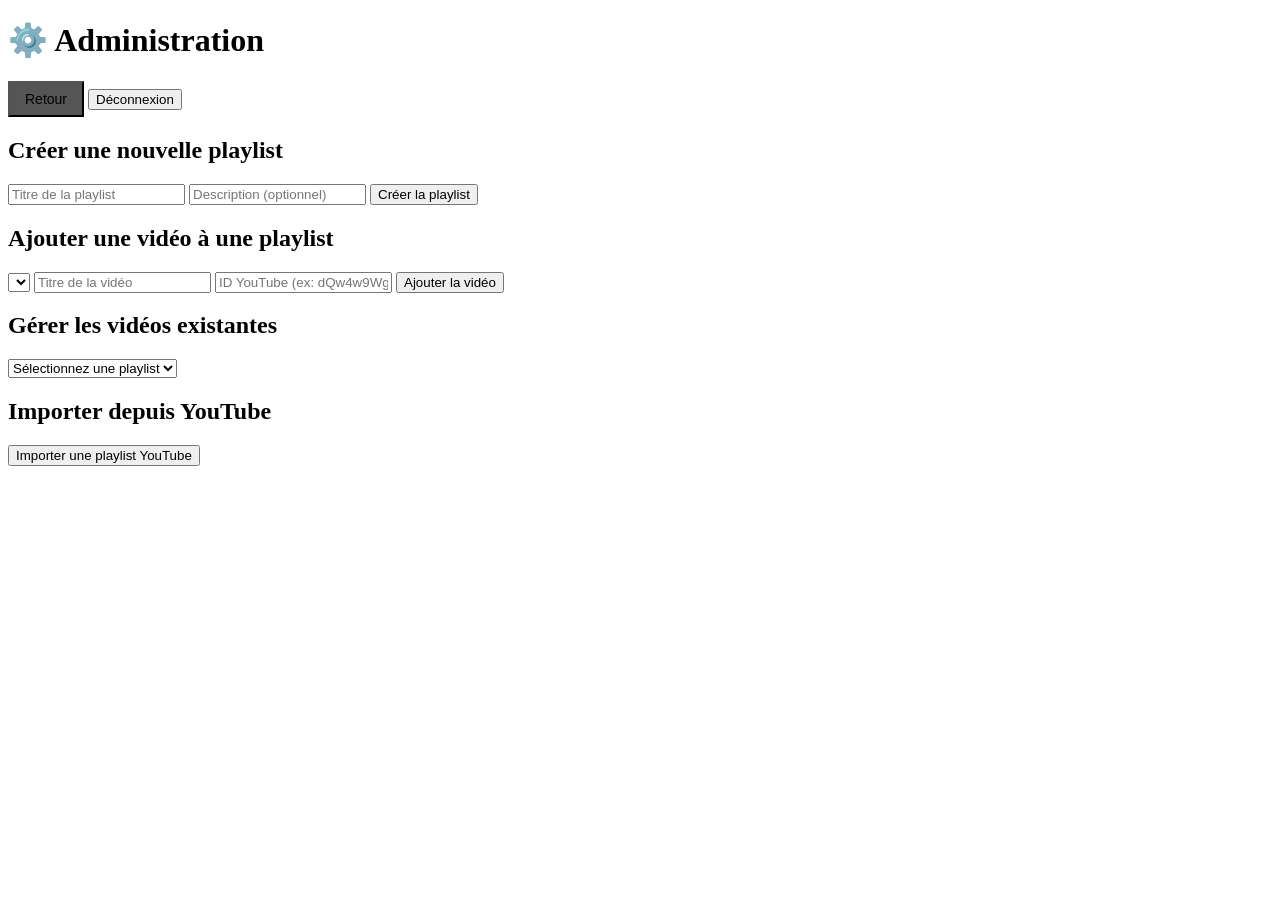
==== src/main/resources/static/admin.html @ aa01f4f9 "Mon premier commit Appliweb - Tawhid API" ====
<!DOCTYPE html>
<html lang="fr">
<head>
    <meta charset="UTF-8">
    <meta name="viewport" content="width=device-width, initial-scale=1.0">
    <title>Tawhid - Administration</title>
    <link rel="stylesheet" href="/css/style.css">
</head>
<body>
<div class="app-container">
    <header>
        <h1>⚙️ Administration</h1>
        <div class="user-info">
            <button onclick="window.location.href='/index.html'" style="background: #555; width: auto; padding: 8px 15px; font-size: 14px;">Retour</button>
            <button onclick="logout()" class="logout-btn">Déconnexion</button>
        </div>
    </header>

    <main>
        <!-- Formulaire de création de playlist -->
        <section class="admin-section">
            <h2>Créer une nouvelle playlist</h2>
            <input type="text" id="new-playlist-title" placeholder="Titre de la playlist">
            <input type="text" id="new-playlist-desc" placeholder="Description (optionnel)">
            <button onclick="creerPlaylist()">Créer la playlist</button>
        </section>

        <!-- Formulaire d'ajout de vidéo -->
        <section class="admin-section">
            <h2>Ajouter une vidéo à une playlist</h2>
            <select id="playlist-select"></select>
            <input type="text" id="new-video-title" placeholder="Titre de la vidéo">
            <input type="text" id="new-video-youtube-id" placeholder="ID YouTube (ex: dQw4w9WgXcQ)">
            <button onclick="ajouterVideo()">Ajouter la vidéo</button>
        </section>
        <!-- Section de gestion des vidéos existantes -->
        <section class="admin-section">
            <h2>Gérer les vidéos existantes</h2>
            <select id="playlist-select-manage" onchange="chargerVideosAdmin()">
                <option value="">Sélectionnez une playlist</option>
            </select>
            <div id="admin-video-list" style="margin-top: 15px;">
                <!-- La liste des vidéos avec les boutons supprimer s'affichera ici -->
            </div>
        </section>
        <section class="admin-section">
            <h2>Importer depuis YouTube</h2>
            <button onclick="importerPlaylistYouTube()">Importer une playlist YouTube</button>
            <div id="imported-videos-container" style="margin-top: 15px;"></div>
            <button id="import-btn-confirm" onclick="confirmerImportation()" style="display: none; background: #4CAF50; margin-top: 10px;">Ajouter les vidéos sélectionnées</button>
        </section>
    </main>
</div>

<script src="/js/admin.js"></script>
</body>
</html>
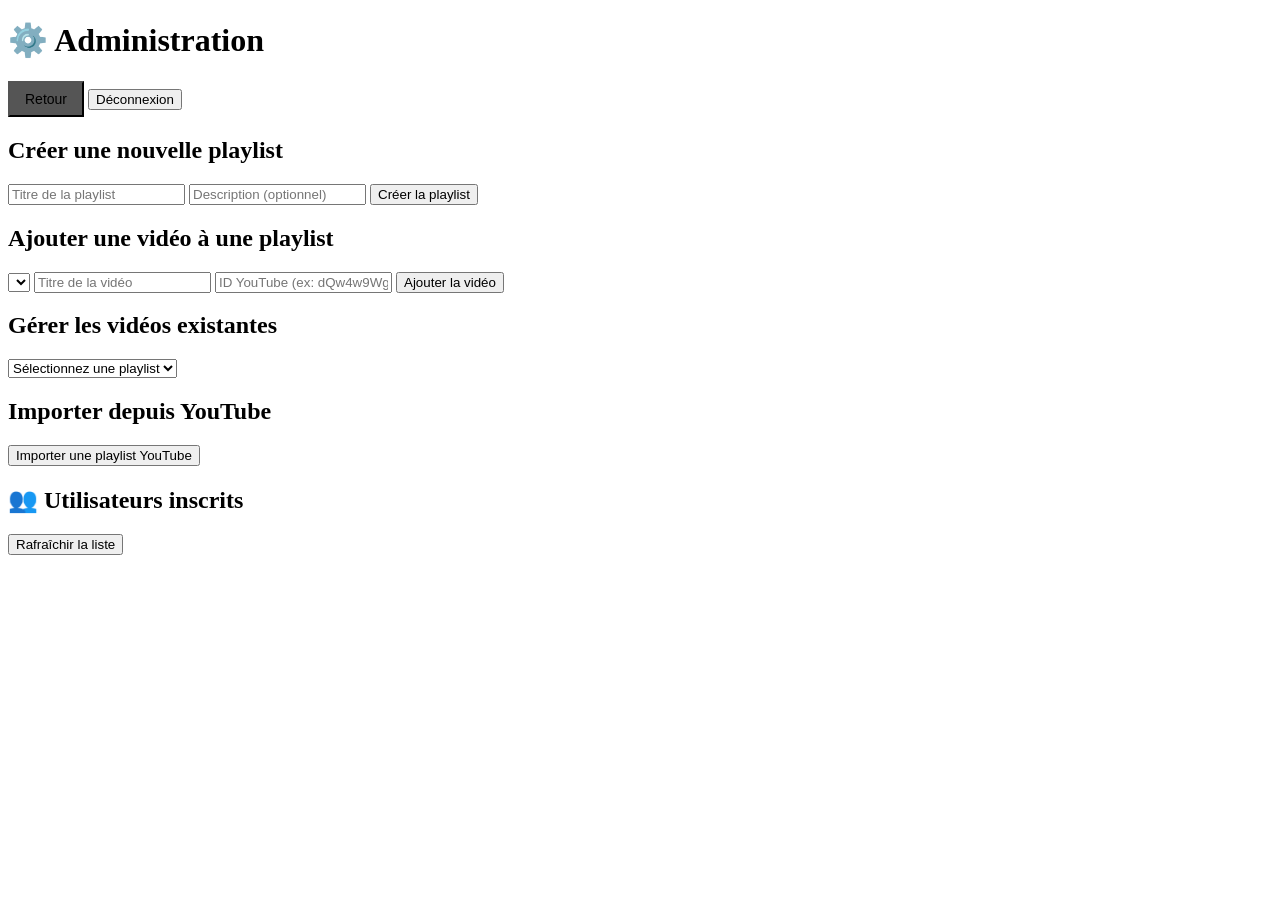
==== commit be5b384d: "Ajout gestion des utilisateurs dans l'admin" ====
--- a/src/main/resources/static/admin.html
+++ b/src/main/resources/static/admin.html
@@ -49,6 +49,14 @@
             <div id="imported-videos-container" style="margin-top: 15px;"></div>
             <button id="import-btn-confirm" onclick="confirmerImportation()" style="display: none; background: #4CAF50; margin-top: 10px;">Ajouter les vidéos sélectionnées</button>
         </section>
+        <!-- Section de gestion des utilisateurs -->
+        <section class="admin-section">
+            <h2>👥 Utilisateurs inscrits</h2>
+            <button onclick="chargerUtilisateurs()" style="margin-bottom: 15px;">Rafraîchir la liste</button>
+            <div id="users-list" style="margin-top: 15px;">
+                <!-- La liste des utilisateurs s'affichera ici -->
+            </div>
+        </section>
     </main>
 </div>
 
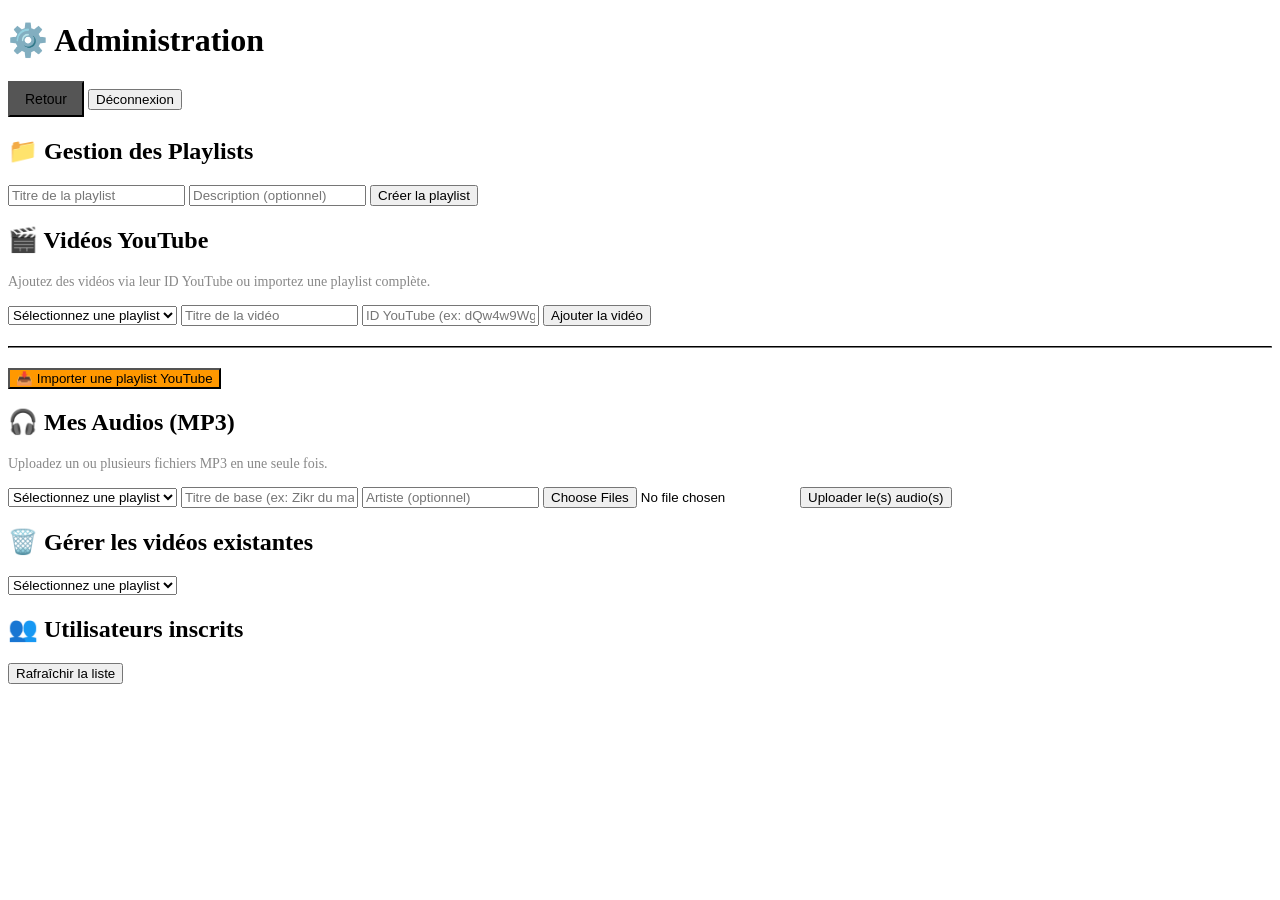
==== commit 55e2b1a3: "Nouvelle interface Spotify, lecteur plein écran, multi-upload" ====
--- a/src/main/resources/static/admin.html
+++ b/src/main/resources/static/admin.html
@@ -17,45 +17,63 @@
     </header>
 
     <main>
-        <!-- Formulaire de création de playlist -->
+        <!-- Section 1 : Gestion des Playlists -->
         <section class="admin-section">
-            <h2>Créer une nouvelle playlist</h2>
+            <h2>📁 Gestion des Playlists</h2>
             <input type="text" id="new-playlist-title" placeholder="Titre de la playlist">
             <input type="text" id="new-playlist-desc" placeholder="Description (optionnel)">
             <button onclick="creerPlaylist()">Créer la playlist</button>
         </section>
 
-        <!-- Formulaire d'ajout de vidéo -->
+        <!-- Section 2 : Vidéos YouTube -->
         <section class="admin-section">
-            <h2>Ajouter une vidéo à une playlist</h2>
-            <select id="playlist-select"></select>
+            <h2>🎬 Vidéos YouTube</h2>
+            <p style="color: #888; font-size: 14px; margin-bottom: 15px;">Ajoutez des vidéos via leur ID YouTube ou importez une playlist complète.</p>
+
+            <select id="playlist-select">
+                <option value="">Sélectionnez une playlist</option>
+            </select>
+
             <input type="text" id="new-video-title" placeholder="Titre de la vidéo">
             <input type="text" id="new-video-youtube-id" placeholder="ID YouTube (ex: dQw4w9WgXcQ)">
             <button onclick="ajouterVideo()">Ajouter la vidéo</button>
+
+            <hr style="border-color: #282828; margin: 20px 0;">
+
+            <button onclick="importerPlaylistYouTube()" style="background: #ff9800;">📥 Importer une playlist YouTube</button>
+            <div id="imported-videos-container" style="margin-top: 15px;"></div>
+            <button id="import-btn-confirm" onclick="confirmerImportation()" style="display: none; background: #4CAF50; margin-top: 10px;">Ajouter les vidéos sélectionnées</button>
         </section>
-        <!-- Section de gestion des vidéos existantes -->
+
+        <!-- Section 3 : Audios Natifs (Multi-upload) -->
         <section class="admin-section">
-            <h2>Gérer les vidéos existantes</h2>
+            <h2>🎧 Mes Audios (MP3)</h2>
+            <p style="color: #888; font-size: 14px; margin-bottom: 15px;">Uploadez un ou plusieurs fichiers MP3 en une seule fois.</p>
+
+            <select id="audio-playlist-select">
+                <option value="">Sélectionnez une playlist</option>
+            </select>
+
+            <input type="text" id="audio-title" placeholder="Titre de base (ex: Zikr du matin)">
+            <input type="text" id="audio-artist" placeholder="Artiste (optionnel)">
+            <input type="file" id="audio-file" accept="audio/*" multiple>
+            <button onclick="uploadAudio()">Uploader le(s) audio(s)</button>
+        </section>
+
+        <!-- Section 4 : Gestion des vidéos existantes -->
+        <section class="admin-section">
+            <h2>🗑️ Gérer les vidéos existantes</h2>
             <select id="playlist-select-manage" onchange="chargerVideosAdmin()">
                 <option value="">Sélectionnez une playlist</option>
             </select>
-            <div id="admin-video-list" style="margin-top: 15px;">
-                <!-- La liste des vidéos avec les boutons supprimer s'affichera ici -->
-            </div>
+            <div id="admin-video-list" style="margin-top: 15px;"></div>
         </section>
-        <section class="admin-section">
-            <h2>Importer depuis YouTube</h2>
-            <button onclick="importerPlaylistYouTube()">Importer une playlist YouTube</button>
-            <div id="imported-videos-container" style="margin-top: 15px;"></div>
-            <button id="import-btn-confirm" onclick="confirmerImportation()" style="display: none; background: #4CAF50; margin-top: 10px;">Ajouter les vidéos sélectionnées</button>
-        </section>
-        <!-- Section de gestion des utilisateurs -->
+
+        <!-- Section 5 : Utilisateurs -->
         <section class="admin-section">
             <h2>👥 Utilisateurs inscrits</h2>
             <button onclick="chargerUtilisateurs()" style="margin-bottom: 15px;">Rafraîchir la liste</button>
-            <div id="users-list" style="margin-top: 15px;">
-                <!-- La liste des utilisateurs s'affichera ici -->
-            </div>
+            <div id="users-list" style="margin-top: 15px;"></div>
         </section>
     </main>
 </div>
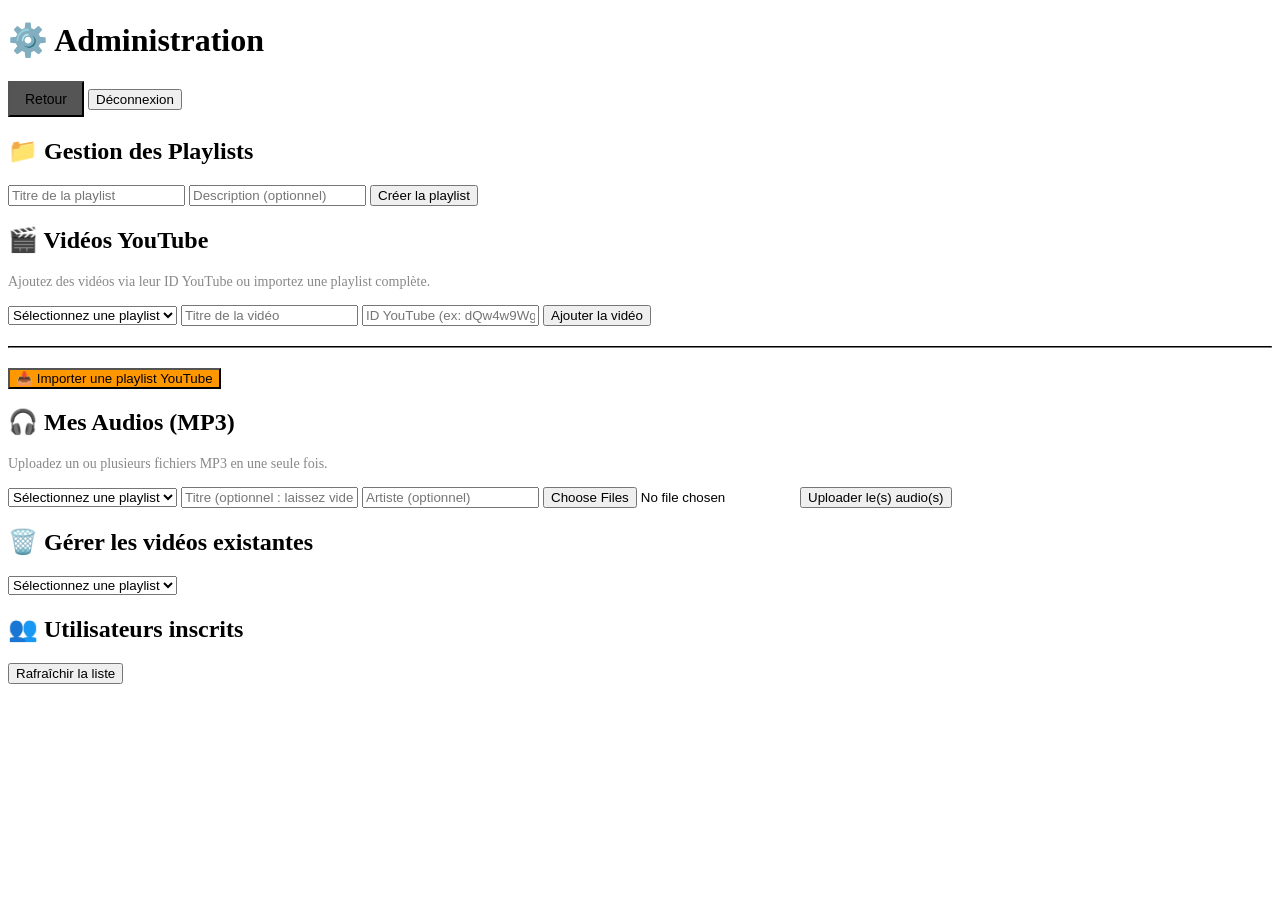
==== commit 8b5a3648: "Ajout lecteur plein écran, multi-upload et titres automatiques" ====
--- a/src/main/resources/static/admin.html
+++ b/src/main/resources/static/admin.html
@@ -54,7 +54,7 @@
                 <option value="">Sélectionnez une playlist</option>
             </select>
 
-            <input type="text" id="audio-title" placeholder="Titre de base (ex: Zikr du matin)">
+            <input type="text" id="audio-title" placeholder="Titre (optionnel : laissez vide pour utiliser le nom du fichier)">
             <input type="text" id="audio-artist" placeholder="Artiste (optionnel)">
             <input type="file" id="audio-file" accept="audio/*" multiple>
             <button onclick="uploadAudio()">Uploader le(s) audio(s)</button>
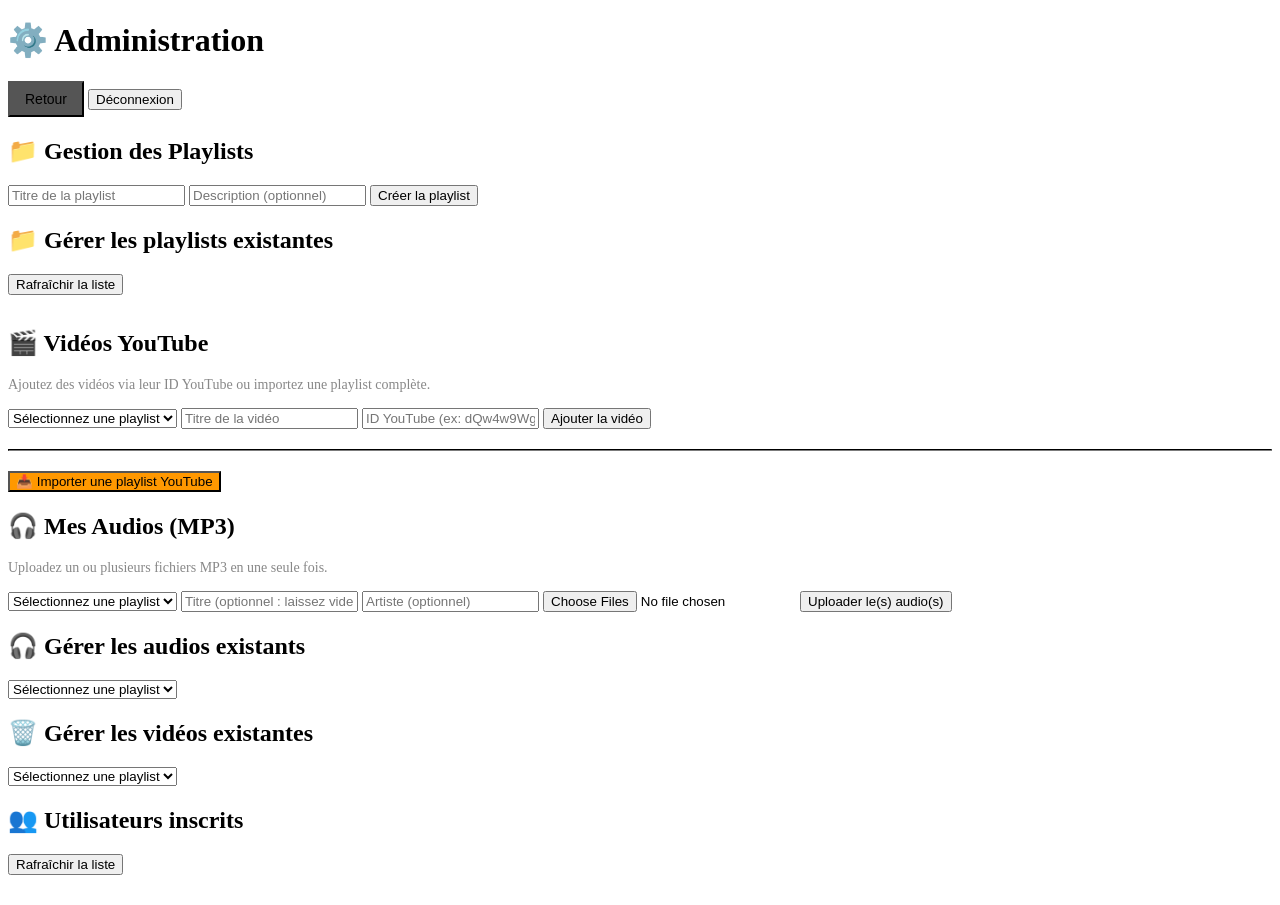
==== commit 3c4e07bc: "GEstion suppression pour l'administrateur des audios videos et playlists ..." ====
--- a/src/main/resources/static/admin.html
+++ b/src/main/resources/static/admin.html
@@ -25,6 +25,13 @@
             <button onclick="creerPlaylist()">Créer la playlist</button>
         </section>
 
+        <!-- Section de gestion des playlists existantes -->
+        <section class="admin-section">
+            <h2>📁 Gérer les playlists existantes</h2>
+            <button onclick="chargerPlaylistsAdmin()" style="margin-bottom: 15px;">Rafraîchir la liste</button>
+            <div id="playlists-admin-list" style="margin-top: 15px;"></div>
+        </section>
+
         <!-- Section 2 : Vidéos YouTube -->
         <section class="admin-section">
             <h2>🎬 Vidéos YouTube</h2>
@@ -50,7 +57,7 @@
             <h2>🎧 Mes Audios (MP3)</h2>
             <p style="color: #888; font-size: 14px; margin-bottom: 15px;">Uploadez un ou plusieurs fichiers MP3 en une seule fois.</p>
 
-            <select id="audio-playlist-select">
+            <select id="upload-audio-playlist-select">
                 <option value="">Sélectionnez une playlist</option>
             </select>
 
@@ -58,6 +65,15 @@
             <input type="text" id="audio-artist" placeholder="Artiste (optionnel)">
             <input type="file" id="audio-file" accept="audio/*" multiple>
             <button onclick="uploadAudio()">Uploader le(s) audio(s)</button>
+        </section>
+
+        <!-- Section de gestion des audios existants -->
+        <section class="admin-section">
+            <h2>🎧 Gérer les audios existants</h2>
+            <select id="manage-audio-playlist-select" onchange="chargerAudiosAdmin()">
+                <option value="">Sélectionnez une playlist</option>
+            </select>
+            <div id="admin-audio-list" style="margin-top: 15px;"></div>
         </section>
 
         <!-- Section 4 : Gestion des vidéos existantes -->
@@ -75,6 +91,7 @@
             <button onclick="chargerUtilisateurs()" style="margin-bottom: 15px;">Rafraîchir la liste</button>
             <div id="users-list" style="margin-top: 15px;"></div>
         </section>
+
     </main>
 </div>
 
